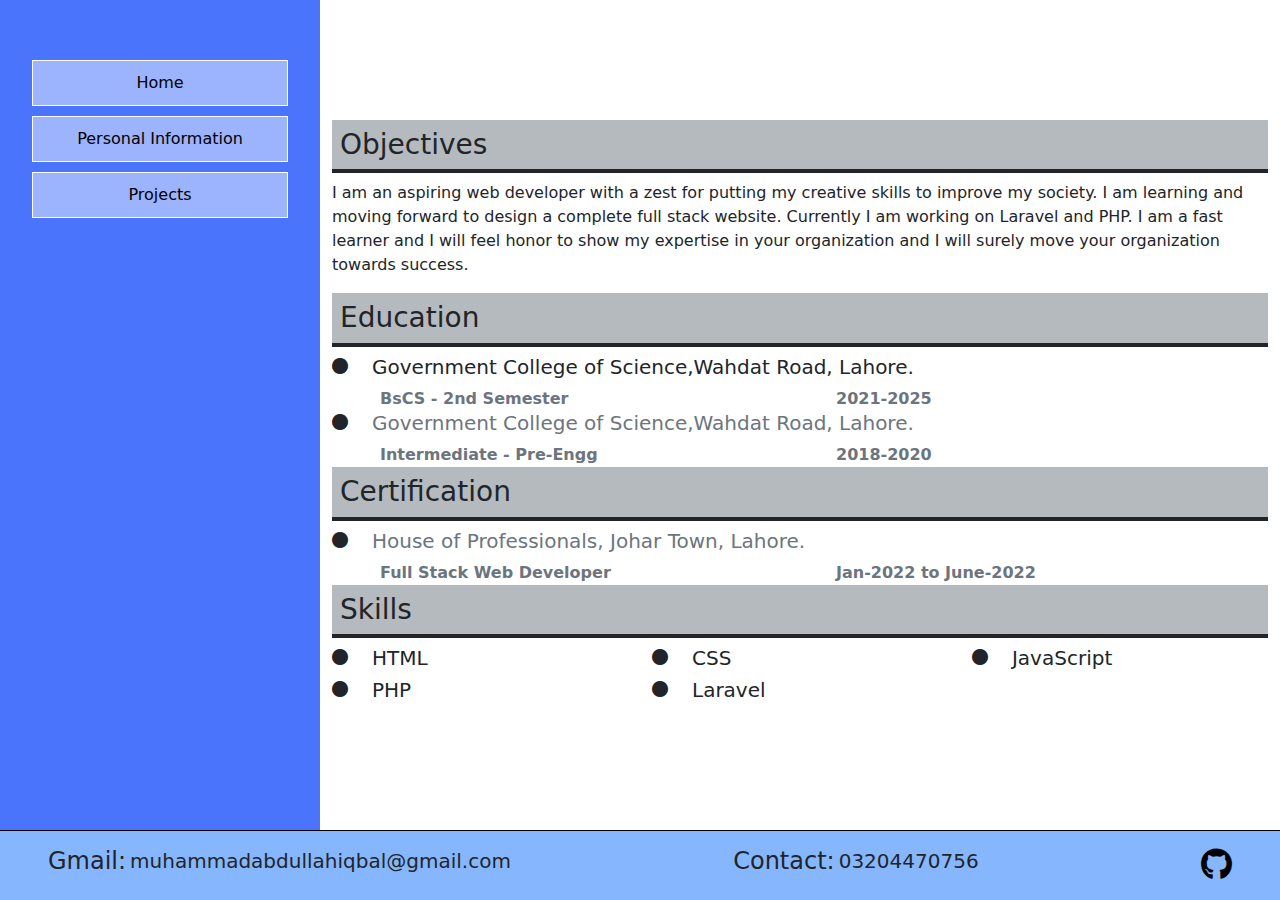
==== personal-info.html @ 22a869b7 "first commit" ====
<!DOCTYPE html>
<html lang="en">

<head>
  <meta charset="UTF-8">
  <meta http-equiv="X-UA-Compatible" content="IE=edge">
  <meta name="viewport" content="width=device-width, initial-scale=1.0">
  <link href="https://cdn.jsdelivr.net/npm/bootstrap@5.2.1/dist/css/bootstrap.min.css" rel="stylesheet">
  <link rel="stylesheet" href="style/css.css">
  <link rel="stylesheet" href="Font Awesomne/all.min.css">
  <title>Port</title>
</head>

<body>
  <div class="outer-container">
    <div class="main-container">
      <div class="left-section">
        
        <fa class="fa-solid fa-grip-lines" id="nav-slide-out"></fa>
        <div class="nav-ctrl-btn">
          
          <fa class="fa-solid fa-xmark" id="nav-slide-in"></fa>
        </div>
        <nav class="home-nav" id="home-nav">
          <ul class="list-unstyled">

            <li class="navbar-item">
              <a class="text-decoration-none text-black" href="index.html">Home</a>
            </li>
            <li class="navbar-item">
              <a class="text-decoration-none text-black" href="personal-info.html">Personal Information</a>
            </li>
            <li class="navbar-item">
              <a class="text-decoration-none text-black" href="projects.html">Projects</a>
            </li>
           
          </ul>
        </nav>
      </div>
      <div class="right-section">
        <div class="container-fluid ">
          <div class="objectives ">
            <h3 class="bg-secondary bg-opacity-50 p-2 border-bottom border-4 border-dark">Objectives</h3>

            <p>I am an aspiring web developer with a zest for putting my creative skills to improve my society. I am
              learning and moving forward to design a complete full stack website. Currently I am working on
              Laravel and PHP. I am a fast learner and I will feel honor to show my expertise in your organization
              and I will surely move your organization towards success.
            </p>
          </div>

          <div class="education">
            <h3 class="bg-secondary bg-opacity-50 p-2 border-bottom border-4 border-dark">Education</h3>
            <div class="bs">
              <div class="row">
                <div class="col-auto">
                   <i class="fa-solid fa-circle"></i>
                </div>
                <div class="col-auto">
                  <h5>Government College of Science,Wahdat Road, Lahore.</h5>
                </div>
              </div>
              <div class="row ps-5">
                <div class="col-6">

                  <b class="text-secondary">BsCS - 2nd Semester</b>
                  
                </div>
                <div class="col-6">
                  <b class="text-secondary">2021-2025</b>
                </div>
              </div>
            </div>
            <div class="inter">
              <div class="row">
                <div class="col-auto">
                   <i class="fa-solid fa-circle"></i>
                </div>
                <div class="col-auto">

                  <h5 class="text-secondary">Government College of Science,Wahdat Road, Lahore.</h5>
                </div>
              </div>
              <div class="row ps-5">
                <div class="col-6">

                  <b class="text-secondary">Intermediate - Pre-Engg</b>
                </div>
                <div class="col-6">
                  <b class="text-secondary">2018-2020</b>
                </div>
              </div>
            </div>
          </div>

          <div class="Certification ">
            <h3 class="bg-secondary bg-opacity-50 p-2 border-bottom border-4 border-dark">Certification</h3>
            <div class="inter">
              <div class="row">
                <div class="col-auto">
                   <i class="fa-solid fa-circle"></i>
                </div>
                <div class="col-auto">

                  <h5 class="text-secondary">House of Professionals, Johar Town, Lahore.</h5>
                </div>
              </div>
              <div class="row ps-5">
                <div class="col-6">

                  <b class="text-secondary">Full Stack Web Developer</b>
                </div>
                <div class="col-6">
                  <b class="text-secondary">Jan-2022 to June-2022</b>
                </div>
              </div>
            </div>

          </div>

          <div class="skills ">
            <h3 class="bg-secondary bg-opacity-50 p-2 border-bottom border-4 border-dark">Skills</h3>
            <div class="row ">
              <div class="col-sm-4">
                <div class="row">
                  <div class="col-auto">
                    <i class="fa-solid fa-circle"></i>
                   
                  </div>
                  <div class="col-auto">
                    <h5>HTML </h5>
                  </div>
                </div>
              </div>
              <div class="col-sm-4">
                <div class="row">
                  <div class="col-auto">
                     <i class="fa-solid fa-circle"></i>
                  </div>
                  <div class="col-auto">
                    <h5>CSS </h5>
                  </div>
                </div>
              </div>
              <div class="col-sm-4">
                <div class="row">
                  <div class="col-auto">
                     <i class="fa-solid fa-circle"></i>
                  </div>
                  <div class="col-auto">
                    <h5>JavaScript</h5>
                  </div>
                </div>
              </div>
              <div class="col-sm-4">
                <div class="row">
                  <div class="col-auto">
                     <i class="fa-solid fa-circle"></i>
                  </div>
                  <div class="col-auto">
                    <h5>PHP</h5>
                  </div>
                </div>
              </div>
              <div class="col-sm-4">
                <div class="row">
                  <div class="col-auto">
                     <i class="fa-solid fa-circle"></i>
                  </div>
                  <div class="col-auto">
                    <h5>Laravel</h5>
                  </div>
                </div>
              </div>
      
            </div>

          </div>

        </div>
      </div>
    </div>
    <footer class="d-flex flex-column flex-md-row justify-content-between align-items-center py-0 px-5 bg-primary bg-opacity-50">
      <div class="d-flex align-items-center">
        <h4>Gmail:</h4>
        <h5 class="mx-1">muhammadabdullahiqbal@gmail.com</h5>
      </div>
      <div class="d-flex align-items-center">
        <h4>Contact:</h4>
        <h5 class="mx-1">03204470756</h5>
      </div>
      <div class="d-flex align-items-center">

        <a href="https://github.com/Abdullahiqbal2021">
          <i class="fa-brands fa-github text-black fs-2"></i>
        </a>
      </div>
    </footer>

  </div>
</body>
<script src="https://cdn.jsdelivr.net/npm/bootstrap@5.2.1/dist/js/bootstrap.bundle.min.js"></script>
<script src="JavaScript/script.js"></script>


</html>
---- style/css.css ----
* {
  box-sizing: border-box;
}

body {
  padding: 0%;
  margin: 0%;
}

.outer-container {
  min-height: 100vh !important;
}

.main-container {
  display: flex;
  min-height: calc(100vh - 70px);
  height: 100%;
}

.left-section {
  width: 25%;
  background-color: rgb(74, 116, 252);
  padding: 50px 0;
  transition: 0.4s;
  min-height: calc(100vh - 70px);
  display: flex;
  /* justify-content: center; */
  flex-direction: column;
  align-items: center;

}

.right-section {
  display: flex;
  justify-content: center;
  align-items: center;

}

.right-section,
.right-section-2 {
  width: 75%;
}

.home-nav {
  width: 80%;
}

.home-nav li {
  display: flex;
  justify-content: center;
  align-items: center;
  position: relative;
  background-color: rgba(255, 255, 255, 0.456);
  text-align: center;
  margin: 10px 0;
  /* font-size: 20px; */
  transition: 0.3s;
  padding: 10px 0;
  padding: 0 !important;
  border: 1px solid white;
  /* min-width: 250px; */
  width: 100%;
  cursor: pointer;
}

.home-nav li::before {
  transition: 0.3s;
  position: absolute;
  content: "";
  height: 20px;
  width: 20px;
  right: 40px;
  border-top: 5px solid blue;
  border-right: 5px solid blue;
  transform: rotate(45deg);
  opacity: 0;
  transition: 0.3s;
}

.home-nav ul {
  list-style-type: none;
  padding: 0%;
  width: 100%;
}

.home-nav li a {
  padding: 10px;
  transition: 0.3s;
  width: 100%;
}

.home-nav li:hover::before {
  right: 4px;
  opacity: 1;
}

.home-nav li:hover {
  background-color: white;
  color: blue;
}

.home-nav li:hover a {
  letter-spacing: 1px;
}

.nav-ctrl-btn {
  width: 90%;
  display: flex;
  justify-content: end;
  /* background-color: rebeccapurple; */
}

#nav-slide-out {
  display: none;
  margin: 0 10px;
}

#nav-slide-in {
  display: none;
}


.social-icon {
  margin: 0 5px;
  padding: 6px 13px;
  font-size: 30px;
}
footer{
  min-height: 70px;
  border-top: 1px solid black;
}
.card img{
  /* height: 193px; */
}

@media (max-width:850px) {
  .left-section {
    width: 0px;
    background-color: gray;
    padding: 20px;
    min-height: calc(100vh - 70px);
    z-index: 5;
  }
  .right-section,
  .right-section-2{
    width: 100% ;
  }

  nav {
    display: none;
  }

  #nav-slide-out {
    display: flex;
  }
  .home-nav li::before {
    right: 10px;
  }
  .home-nav li:hover::before {
    right: -10px;
  }
}
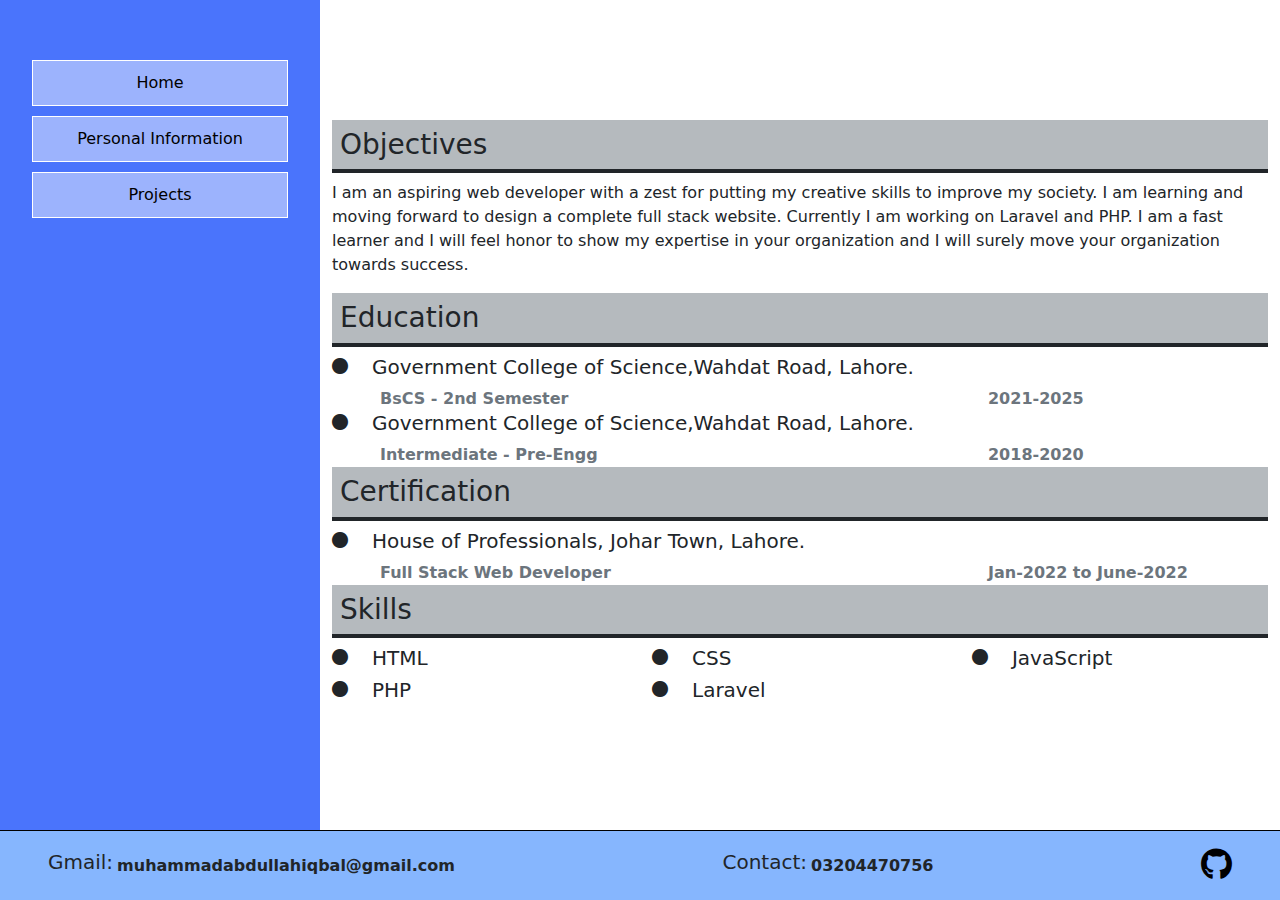
==== commit af8d5983: "second commit" ====
--- a/personal-info.html
+++ b/personal-info.html
@@ -15,10 +15,10 @@
   <div class="outer-container">
     <div class="main-container">
       <div class="left-section">
-        
+
         <fa class="fa-solid fa-grip-lines" id="nav-slide-out"></fa>
         <div class="nav-ctrl-btn">
-          
+
           <fa class="fa-solid fa-xmark" id="nav-slide-in"></fa>
         </div>
         <nav class="home-nav" id="home-nav">
@@ -33,7 +33,7 @@
             <li class="navbar-item">
               <a class="text-decoration-none text-black" href="projects.html">Projects</a>
             </li>
-           
+
           </ul>
         </nav>
       </div>
@@ -53,40 +53,40 @@
             <h3 class="bg-secondary bg-opacity-50 p-2 border-bottom border-4 border-dark">Education</h3>
             <div class="bs">
               <div class="row">
-                <div class="col-auto">
-                   <i class="fa-solid fa-circle"></i>
+                <div class="col-auto d-none d-md-block">
+                  <i class="fa-solid fa-circle"></i>
                 </div>
                 <div class="col-auto">
                   <h5>Government College of Science,Wahdat Road, Lahore.</h5>
                 </div>
               </div>
-              <div class="row ps-5">
-                <div class="col-6">
+              <div class="row ps-0  ps-md-5">
+                <div class="col-8">
 
                   <b class="text-secondary">BsCS - 2nd Semester</b>
-                  
-                </div>
-                <div class="col-6">
+
+                </div>
+                <div class="col-4">
                   <b class="text-secondary">2021-2025</b>
                 </div>
               </div>
             </div>
             <div class="inter">
               <div class="row">
+                <div class="col-auto d-none d-md-block">
+                  <i class="fa-solid fa-circle"></i>
+                </div>
                 <div class="col-auto">
-                   <i class="fa-solid fa-circle"></i>
-                </div>
-                <div class="col-auto">
-
-                  <h5 class="text-secondary">Government College of Science,Wahdat Road, Lahore.</h5>
-                </div>
-              </div>
-              <div class="row ps-5">
-                <div class="col-6">
+
+                  <h5 class="">Government College of Science,Wahdat Road, Lahore.</h5>
+                </div>
+              </div>
+              <div class="row ps-0  ps-md-5">
+                <div class="col-8">
 
                   <b class="text-secondary">Intermediate - Pre-Engg</b>
                 </div>
-                <div class="col-6">
+                <div class="col-4">
                   <b class="text-secondary">2018-2020</b>
                 </div>
               </div>
@@ -97,20 +97,20 @@
             <h3 class="bg-secondary bg-opacity-50 p-2 border-bottom border-4 border-dark">Certification</h3>
             <div class="inter">
               <div class="row">
+                <div class="col-auto d-none d-md-block">
+                  <i class="fa-solid fa-circle"></i>
+                </div>
                 <div class="col-auto">
-                   <i class="fa-solid fa-circle"></i>
-                </div>
-                <div class="col-auto">
-
-                  <h5 class="text-secondary">House of Professionals, Johar Town, Lahore.</h5>
-                </div>
-              </div>
-              <div class="row ps-5">
-                <div class="col-6">
+
+                  <h5 class="">House of Professionals, Johar Town, Lahore.</h5>
+                </div>
+              </div>
+              <div class="row  ps-0  ps-md-5">
+                <div class="col-8">
 
                   <b class="text-secondary">Full Stack Web Developer</b>
                 </div>
-                <div class="col-6">
+                <div class="col-4">
                   <b class="text-secondary">Jan-2022 to June-2022</b>
                 </div>
               </div>
@@ -125,7 +125,7 @@
                 <div class="row">
                   <div class="col-auto">
                     <i class="fa-solid fa-circle"></i>
-                   
+
                   </div>
                   <div class="col-auto">
                     <h5>HTML </h5>
@@ -135,7 +135,7 @@
               <div class="col-sm-4">
                 <div class="row">
                   <div class="col-auto">
-                     <i class="fa-solid fa-circle"></i>
+                    <i class="fa-solid fa-circle"></i>
                   </div>
                   <div class="col-auto">
                     <h5>CSS </h5>
@@ -145,7 +145,7 @@
               <div class="col-sm-4">
                 <div class="row">
                   <div class="col-auto">
-                     <i class="fa-solid fa-circle"></i>
+                    <i class="fa-solid fa-circle"></i>
                   </div>
                   <div class="col-auto">
                     <h5>JavaScript</h5>
@@ -155,7 +155,7 @@
               <div class="col-sm-4">
                 <div class="row">
                   <div class="col-auto">
-                     <i class="fa-solid fa-circle"></i>
+                    <i class="fa-solid fa-circle"></i>
                   </div>
                   <div class="col-auto">
                     <h5>PHP</h5>
@@ -165,14 +165,14 @@
               <div class="col-sm-4">
                 <div class="row">
                   <div class="col-auto">
-                     <i class="fa-solid fa-circle"></i>
+                    <i class="fa-solid fa-circle"></i>
                   </div>
                   <div class="col-auto">
                     <h5>Laravel</h5>
                   </div>
                 </div>
               </div>
-      
+
             </div>
 
           </div>
@@ -180,14 +180,15 @@
         </div>
       </div>
     </div>
-    <footer class="d-flex flex-column flex-md-row justify-content-between align-items-center py-0 px-5 bg-primary bg-opacity-50">
+    <footer
+      class="d-flex flex-column flex-md-row justify-content-between align-items-center p-0 px-md-5 bg-primary bg-opacity-50">
       <div class="d-flex align-items-center">
-        <h4>Gmail:</h4>
-        <h5 class="mx-1">muhammadabdullahiqbal@gmail.com</h5>
+        <h5>Gmail:</h5>
+        <b class="mx-1">muhammadabdullahiqbal@gmail.com</b>
       </div>
       <div class="d-flex align-items-center">
-        <h4>Contact:</h4>
-        <h5 class="mx-1">03204470756</h5>
+        <h5>Contact:</h5>
+        <b class="mx-1">03204470756</b>
       </div>
       <div class="d-flex align-items-center">
 
--- a/style/css.css
+++ b/style/css.css
@@ -136,19 +136,21 @@
 
 @media (max-width:850px) {
   .left-section {
-    width: 0px;
+    width: 9%;
     background-color: gray;
     padding: 20px;
-    min-height: calc(100vh - 70px);
+    /* min-height: calc(100vh - 70px); */
+    min-height: 100vh;
     z-index: 5;
   }
   .right-section,
   .right-section-2{
-    width: 100% ;
+    width: 90.4% ;
   }
 
   nav {
     display: none;
+    min-height: calc(100vh - 70px);
   }
 
   #nav-slide-out {
@@ -160,4 +162,7 @@
   .home-nav li:hover::before {
     right: -10px;
   }
+  .fa-circle{
+    display: none;
+  }
 }